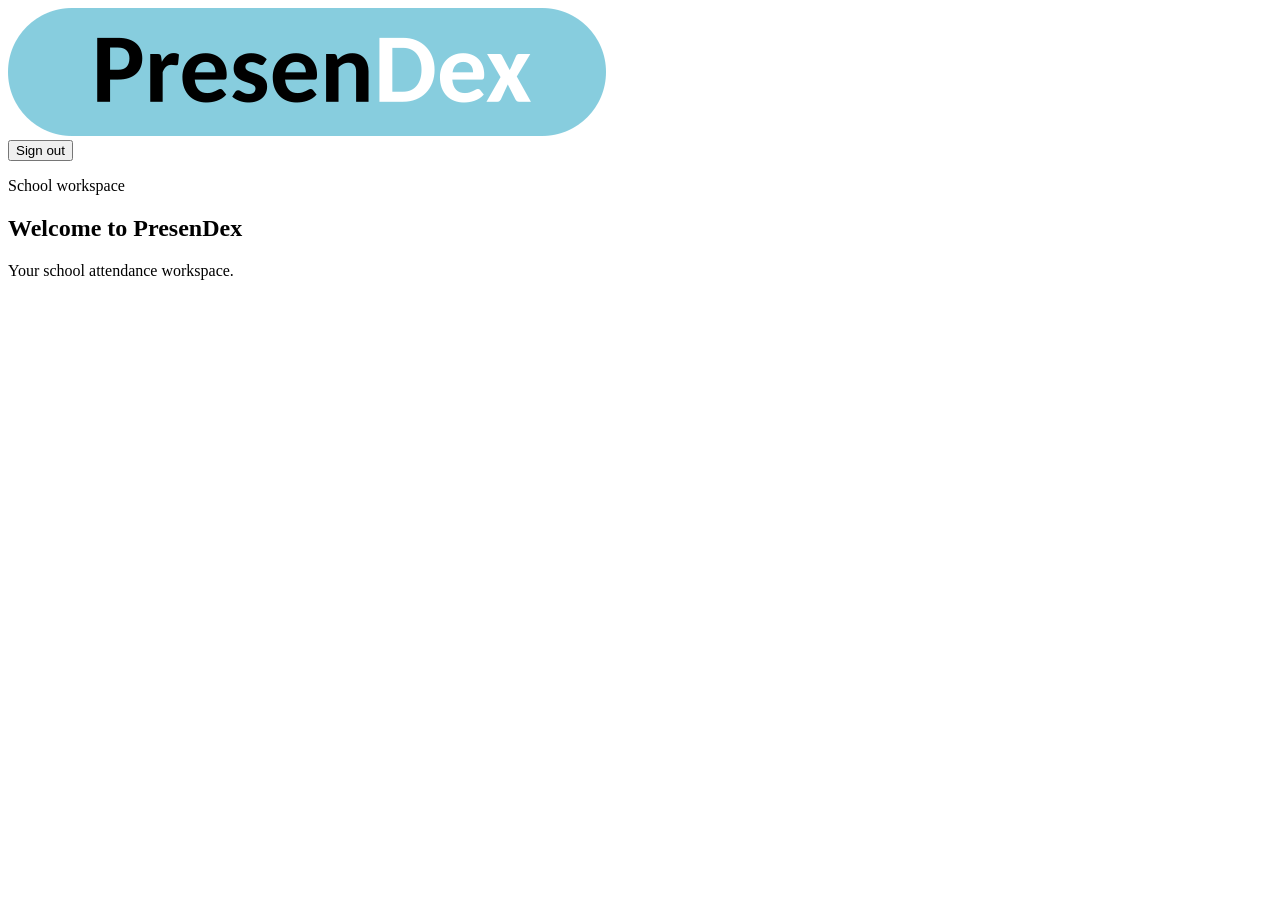
==== web/dashboard.html @ a4b843ef "Build PresenDex admin and teacher workspaces" ====
<!doctype html>
<html lang="en">
<head>
  <meta charset="utf-8">
  <meta name="viewport" content="width=device-width, initial-scale=1">
  <meta name="theme-color" content="#eaf8fa">
  <title>School dashboard · PresenDex</title>
  <link rel="stylesheet" href="/assets/css/styles.css">
  <script src="/assets/js/dashboard.js" defer></script>
</head>
<body class="dashboard-page">
  <header class="dashboard-header">
    <a class="brand" href="/"><img src="/logo.png" alt="PresenDex home"></a>
    <div class="account-menu"><span id="account-label"></span><button class="button button-light button-small" id="logout-button" type="button">Sign out</button></div>
  </header>
  <main class="dashboard-main">
    <section class="dashboard-welcome"><div><p class="eyebrow" id="role-label">School workspace</p><h1 id="welcome-title">Welcome to PresenDex</h1><p class="muted" id="welcome-copy">Your school attendance workspace.</p></div><span class="today-chip" id="today-label"></span></section>
    <p id="dashboard-message" class="form-message" role="status" aria-live="polite"></p>

    <section class="panel password-panel" id="password-panel" hidden>
      <div><p class="eyebrow">One quick step</p><h2>Choose your own password</h2><p class="muted">Your admin gave you a temporary password. Change it before using your class workspace.</p></div>
      <form id="password-form" class="stacked-form compact-form">
        <label for="current-password">Temporary password</label><input id="current-password" type="password" autocomplete="current-password" required>
        <label for="new-password">New password <span class="label-hint">At least 12 characters</span></label><input id="new-password" type="password" autocomplete="new-password" minlength="12" required>
        <label for="confirm-new-password">Confirm new password</label><input id="confirm-new-password" type="password" autocomplete="new-password" minlength="12" required>
        <button class="button button-primary" type="submit">Save new password</button>
      </form>
    </section>

    <div id="workspace" hidden>
      <section class="admin-grid" id="admin-tools" hidden>
        <article class="panel"><p class="eyebrow">School setup</p><h2>Create a class</h2>
          <form id="class-form" class="stacked-form">
            <label for="class-name">Class name</label><input id="class-name" maxlength="80" placeholder="For example, Class 8A" required>
            <label for="class-teacher">Class teacher <span class="label-hint">You can assign one later</span></label><select id="class-teacher"><option value="">Unassigned</option></select>
            <button class="button button-primary" type="submit">Add class</button>
          </form>
        </article>
        <article class="panel"><p class="eyebrow">School team</p><h2>Add a teacher</h2>
          <form id="teacher-form" class="stacked-form">
            <label for="teacher-name">Teacher's name</label><input id="teacher-name" maxlength="120" required>
            <label for="teacher-username">Username</label><input id="teacher-username" minlength="3" maxlength="60" pattern="[A-Za-z0-9._-]+" required>
            <label for="teacher-password">Temporary password <span class="label-hint">At least 12 characters</span></label><input id="teacher-password" type="password" minlength="12" maxlength="128" required>
            <button class="button button-primary" type="submit">Create teacher account</button>
          </form>
          <p class="small-note">Teachers will be asked to change this password when they first sign in.</p>
        </article>
        <article class="panel class-list-panel"><p class="eyebrow">Your school</p><h2>Classes and class teachers</h2><div id="class-list" class="class-list"></div></article>
      </section>

      <section class="panel workspace-panel">
        <div class="section-title-row"><div><p class="eyebrow">Class workspace</p><h2>Students and attendance</h2></div></div>
        <div class="workspace-controls">
          <div class="field-group"><label for="workspace-class">Class</label><select id="workspace-class"><option value="">Choose a class</option></select></div>
          <div class="field-group"><label for="attendance-date">Attendance date</label><input id="attendance-date" type="date"></div>
          <a id="csv-download" class="button button-secondary" href="#" aria-disabled="true">Download report</a>
        </div>
        <div id="class-empty" class="empty-state">Choose a class to see its students and attendance.</div>
        <div id="class-tools" hidden>
          <form id="student-form" class="inline-form">
            <div><label for="student-name">Add a student to this class</label><input id="student-name" minlength="2" maxlength="120" placeholder="Student's name" required></div>
            <button class="button button-primary" type="submit">Add student</button>
          </form>
          <div class="management-columns">
            <section><h3>Student list</h3><div id="student-list" class="student-list"></div></section>
            <section><div class="section-title-row"><h3>Daily attendance</h3><button class="button button-light button-small" id="load-attendance" type="button">Refresh</button></div><p class="small-note">Choose a status and save. Past dates can be corrected too.</p><div id="attendance-list" class="attendance-list"></div></section>
          </div>
        </div>
      </section>
    </div>
  </main>
</body>
</html>
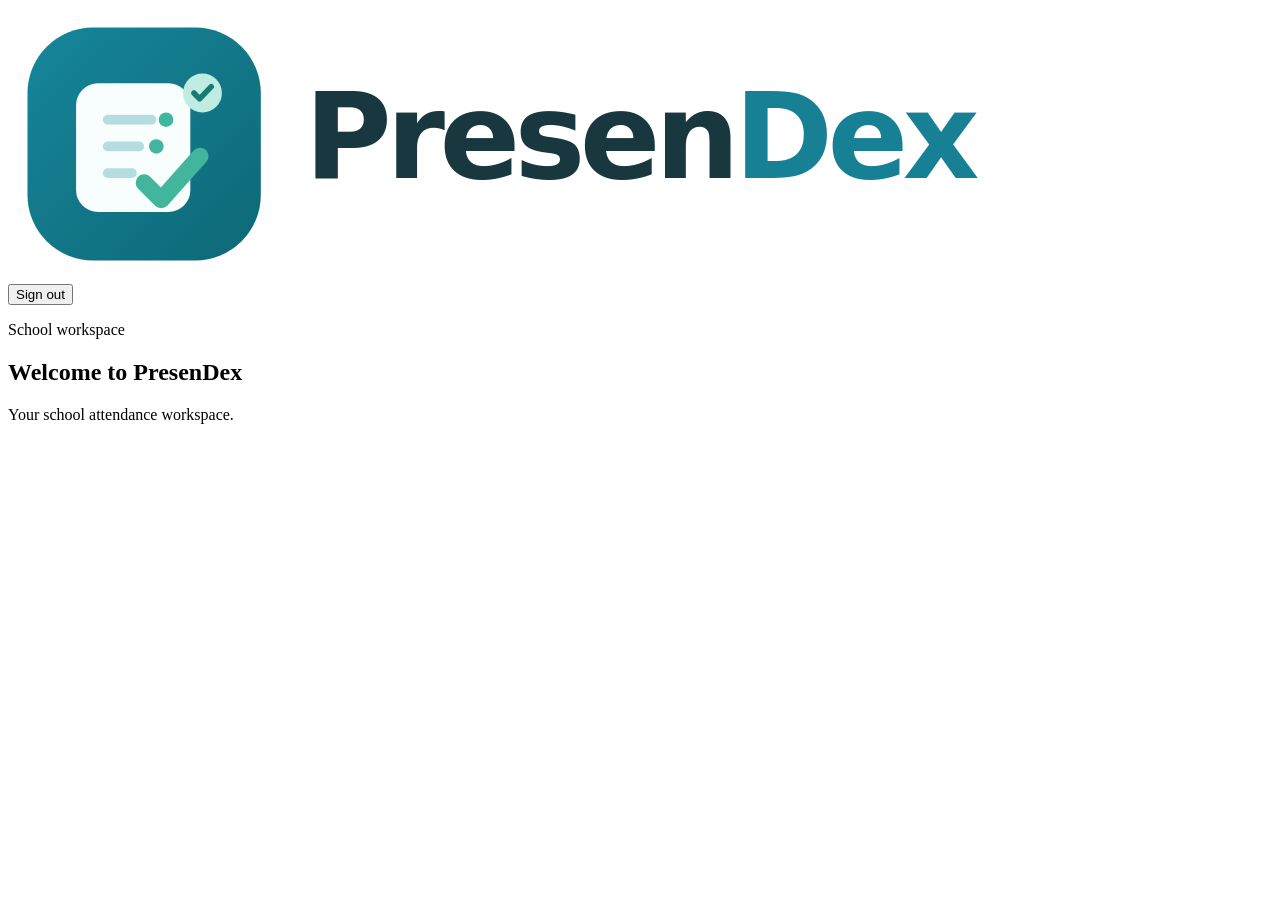
==== commit ba9583a6: "Use refreshed PresenDex logo" ====
--- a/web/dashboard.html
+++ b/web/dashboard.html
@@ -10,7 +10,7 @@
 </head>
 <body class="dashboard-page">
   <header class="dashboard-header">
-    <a class="brand" href="/"><img src="/logo.png" alt="PresenDex home"></a>
+    <a class="brand" href="/"><img src="/logo.svg" alt="PresenDex home"></a>
     <div class="account-menu"><span id="account-label"></span><button class="button button-light button-small" id="logout-button" type="button">Sign out</button></div>
   </header>
   <main class="dashboard-main">
